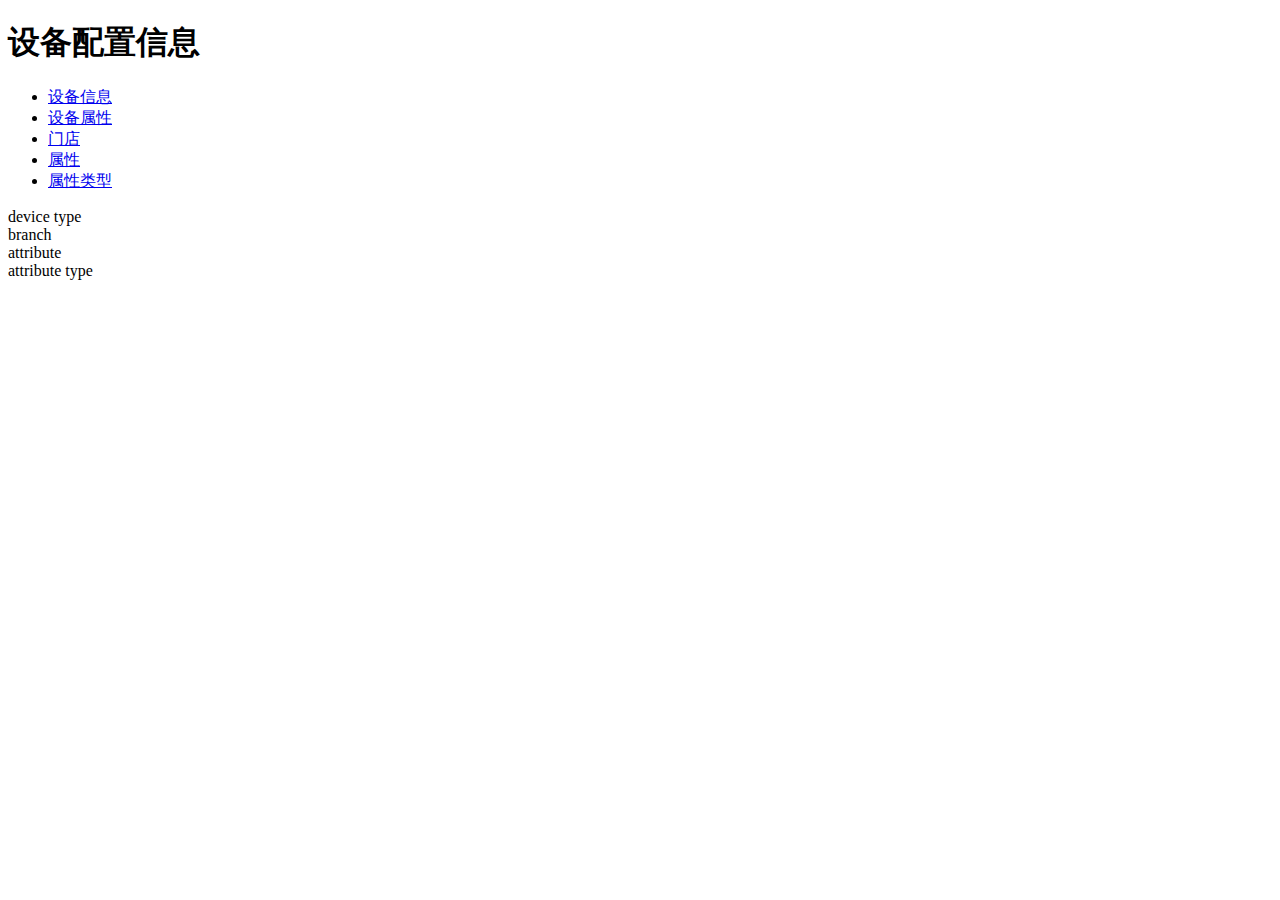
==== device/src/main/resources/templates/index.html @ 56d20df8 "v1.0" ====
<!DOCTYPE html>
<html lang="en" xmlns:th="http://www.thymeleaf.org">
<head>
    <meta charset="UTF-8" name="viewport" content="width=device-width, initial-scale=1.0">
    <script th:src="@{static/js/jquery.min.js}"></script>

    <link href="static/bootstrap/css/bootstrap.min.css" rel="stylesheet" media="screen"/>
    <script th:src="@{static/bootstrap/js/bootstrap.min.js}"></script>

    <link href="static/bootstrap/table/bootstrap-table.css" rel="stylesheet" media="screen"/>
    <script th:src="@{static/bootstrap/table/bootstrap-table.js}"></script>
    <script th:src="@{static/bootstrap/table/local/bootstrap-table-zh-CN.js}"></script>

    <link href="static/toastr/toastr.css" rel="stylesheet" media="screen"/>
    <script th:src="@{static/toastr/toastr.js}"></script>
    <title>设备信息配置</title>
</head>
<body>
    <div class="container">
        <div class="page-header">
            <h1>设备配置信息</h1>
        </div>
        <p></p>
        <ul id="myTab" class="nav nav-tabs">
            <li class="active"><a href="#home" data-toggle="tab">设备信息</a>
            </li>
            <li><a href="#device-type" data-toggle="tab">设备属性</a></li>
            <li>
                <a href="#branch"  data-toggle="tab" >门店</a>
            </li>
            <li>
                <a href="#attribute"  data-toggle="tab" >属性</a>
            </li>
            <li>
                <a href="#attribute-type"  data-toggle="tab" >属性类型</a>
            </li>
        </ul>

        <div id="tabContent" class="tab-content">
            <div class="tab-pane fade in active" id="home">
                <div th:replace="device.html"></div>
            </div>
            <div class="tab-pane fade" id="device-type">
                device type
            </div>
            <div class="tab-pane fade" id="branch">
                branch
            </div>
            <div class="tab-pane fade" id="attribute">
                attribute
            </div>
            <div class="tab-pane fade" id="attribute-type">
                attribute type
            </div>
        </div>
    </div>
</body>
<script type="text/javascript" th:inline="javascript">
    /*<![CDATA[*/
    ctxPath = /*[[@{/}]]*/ '';
    /*]]>*/
</script>
<script th:src="@{static/js/index.js}"></script>
<script th:src="@{static/js/device.js}"></script>
</html>
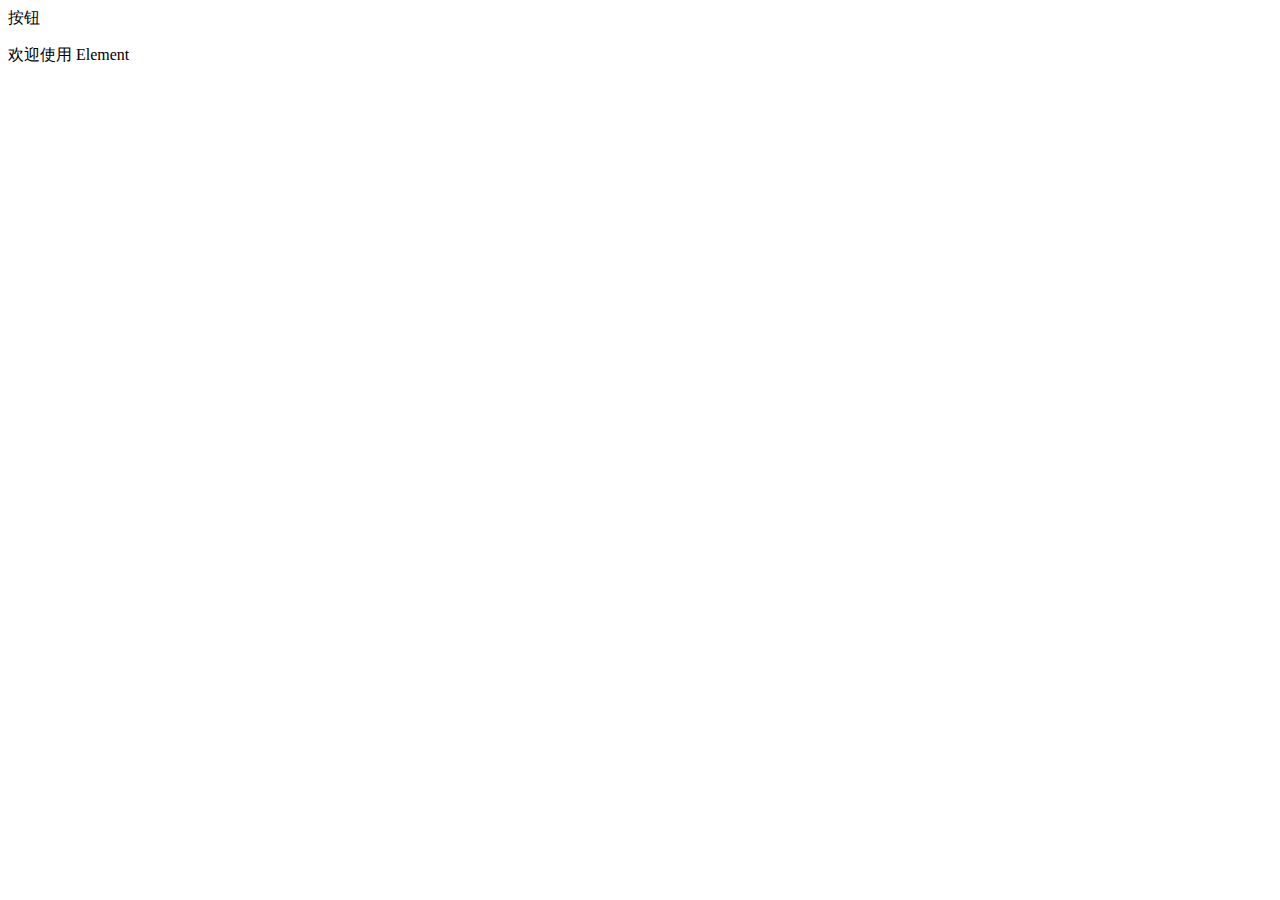
==== commit d71abdb8: "v1.1_181218" ====
--- a/device/src/main/resources/templates/index.html
+++ b/device/src/main/resources/templates/index.html
@@ -1,65 +1,17 @@
 <!DOCTYPE html>
-<html lang="en" xmlns:th="http://www.thymeleaf.org">
+<html lang="en">
 <head>
-    <meta charset="UTF-8" name="viewport" content="width=device-width, initial-scale=1.0">
-    <script th:src="@{static/js/jquery.min.js}"></script>
-
-    <link href="static/bootstrap/css/bootstrap.min.css" rel="stylesheet" media="screen"/>
-    <script th:src="@{static/bootstrap/js/bootstrap.min.js}"></script>
-
-    <link href="static/bootstrap/table/bootstrap-table.css" rel="stylesheet" media="screen"/>
-    <script th:src="@{static/bootstrap/table/bootstrap-table.js}"></script>
-    <script th:src="@{static/bootstrap/table/local/bootstrap-table-zh-CN.js}"></script>
-
-    <link href="static/toastr/toastr.css" rel="stylesheet" media="screen"/>
-    <script th:src="@{static/toastr/toastr.js}"></script>
+    <meta charset="UTF-8">
     <title>设备信息配置</title>
+    <script src="//unpkg.com/vue/dist/vue.js"></script>
+    <script src="//unpkg.com/element-ui/lib/index.js"></script>
 </head>
 <body>
-    <div class="container">
-        <div class="page-header">
-            <h1>设备配置信息</h1>
-        </div>
-        <p></p>
-        <ul id="myTab" class="nav nav-tabs">
-            <li class="active"><a href="#home" data-toggle="tab">设备信息</a>
-            </li>
-            <li><a href="#device-type" data-toggle="tab">设备属性</a></li>
-            <li>
-                <a href="#branch"  data-toggle="tab" >门店</a>
-            </li>
-            <li>
-                <a href="#attribute"  data-toggle="tab" >属性</a>
-            </li>
-            <li>
-                <a href="#attribute-type"  data-toggle="tab" >属性类型</a>
-            </li>
-        </ul>
-
-        <div id="tabContent" class="tab-content">
-            <div class="tab-pane fade in active" id="home">
-                <div th:replace="device.html"></div>
-            </div>
-            <div class="tab-pane fade" id="device-type">
-                device type
-            </div>
-            <div class="tab-pane fade" id="branch">
-                branch
-            </div>
-            <div class="tab-pane fade" id="attribute">
-                attribute
-            </div>
-            <div class="tab-pane fade" id="attribute-type">
-                attribute type
-            </div>
-        </div>
+    <div id="app">
+        <el-button @click="visible = true">按钮</el-button>
+        <el-dialog :visible.sync="visible" title="Hello world">
+            <p>欢迎使用 Element</p>
+        </el-dialog>
     </div>
 </body>
-<script type="text/javascript" th:inline="javascript">
-    /*<![CDATA[*/
-    ctxPath = /*[[@{/}]]*/ '';
-    /*]]>*/
-</script>
-<script th:src="@{static/js/index.js}"></script>
-<script th:src="@{static/js/device.js}"></script>
 </html>